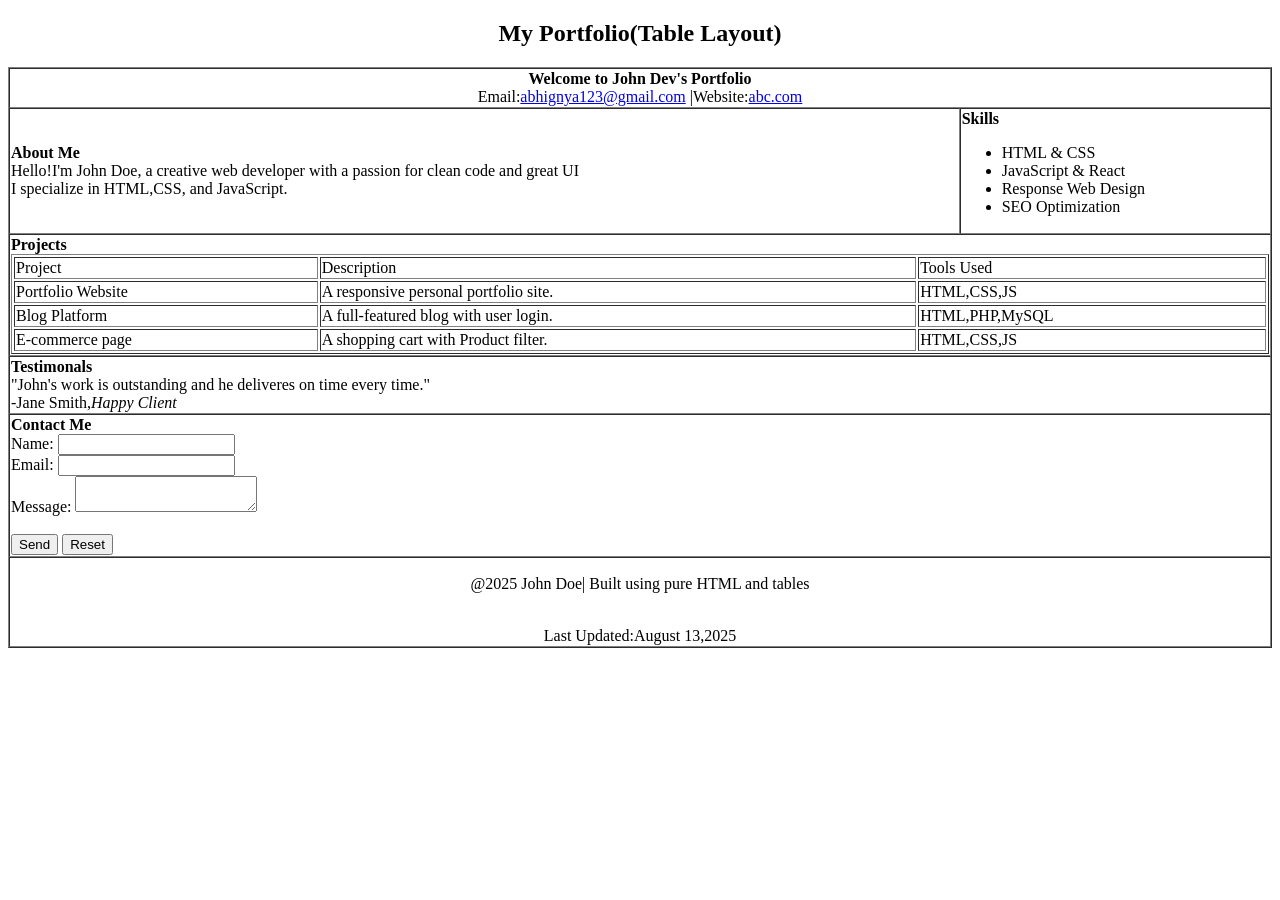
==== task.html @ 713858c6 "Add files via upload" ====
<!DOCTYPE html>
<html lang="en">
<head>
    <meta charset="UTF-8">
    <meta name="viewport" content="width=device-width, initial-scale=1.0">
    <title>Document</title>
</head>
<body>
    <center><h2>My Portfolio(Table Layout)</h2></center>
    <table border="1"  width="100%" cellspacing="0" cellpadding="1">
        <tr>
            <td colspan="2"><center><b>Welcome to John Dev's Portfolio</b> <br>Email:<a href="abhignya123@gmail.com">abhignya123@gmail.com</a> |Website:<a href="abc.com">abc.com</a></center></td>
            
        </tr>
        <tr>
            <td><b>About Me</b><br> Hello!I'm John Doe, a creative web developer  with a passion for clean code and great UI <br>I specialize in HTML,CSS, and JavaScript.</td>
            <td><b>Skills</b><br><list><ul><li>HTML & CSS</li><li>JavaScript & React </li><li>Response Web Design</li><li>SEO Optimization</li></ul></list></td>
        </tr>
        <tr>
            <td colspan="2"><b>Projects</b><br>

                <table border="1" width="100%" >
                    <tr>
                        <td>Project</td>
                        <td>Description</td>
                        <td>Tools Used</td>
                    </tr>
                    <tr>
                        <td>Portfolio Website</td>
                        <td>A responsive personal portfolio site.</td>
                        <td>HTML,CSS,JS</td>
                    </tr>
                    <tr>
                        <td>Blog Platform</td>
                        <td>A full-featured blog with user login.</td>
                        <td>HTML,PHP,MySQL</td>
                    </tr>
                    <tr>
                        <td>E-commerce page</td>
                        <td>A shopping cart with Product filter.</td>
                        <td>HTML,CSS,JS</td>
                    </tr>
                </table>
            </td>
            
        </tr>
        <tr>
            <td colspan="2"><b>Testimonals</b> <br> "John's work is outstanding and he deliveres on time every time."<br> -Jane Smith,<i>Happy Client</i></td>
           
        </tr>
        <tr>
            <td colspan="2"><b>Contact Me</b><br>
            <form action="" method="get" enctype="text/plain">
                <label for="">Name:</label>
                <input type="text">
<br>
                <label for="">Email:</label>
                <input type="email">
                <br>
                <label for="Message">Message:</label>
                
                <textarea name="Message" id="Message"></textarea>
                <br><br>
                    <input type="submit" value="Send">
                    <input type="submit" value="Reset">
               

            </form></td>
            
        </tr>
        <tr>
            <td colspan="2">
           <center>
             <footer>
                <p>@2025 John Doe| Built using pure HTML and tables</p><br/>
                Last Updated:August 13,2025
            </footer>
           </center>
            
            
            </td>
            
        </tr>
    </table>
</body>
</html>
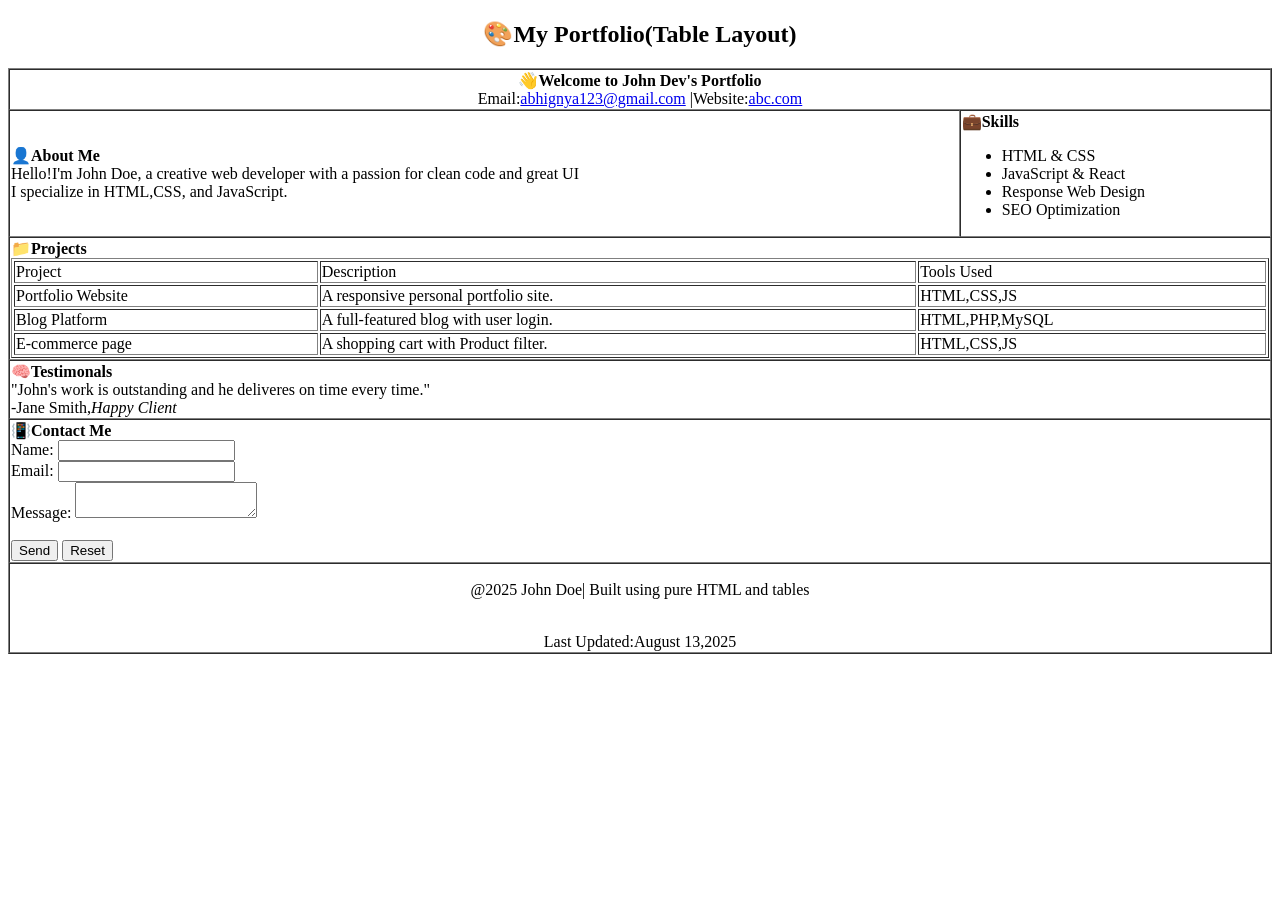
==== commit a8a84717: "Add files via upload" ====
--- a/task.html
+++ b/task.html
@@ -6,18 +6,18 @@
     <title>Document</title>
 </head>
 <body>
-    <center><h2>My Portfolio(Table Layout)</h2></center>
+    <center><h2>🎨My Portfolio(Table Layout)</h2></center>
     <table border="1"  width="100%" cellspacing="0" cellpadding="1">
         <tr>
-            <td colspan="2"><center><b>Welcome to John Dev's Portfolio</b> <br>Email:<a href="abhignya123@gmail.com">abhignya123@gmail.com</a> |Website:<a href="abc.com">abc.com</a></center></td>
+            <td colspan="2"><center><b>👋Welcome to John Dev's Portfolio</b> <br>Email:<a href="abhignya123@gmail.com">abhignya123@gmail.com</a> |Website:<a href="abc.com">abc.com</a></center></td>
             
         </tr>
         <tr>
-            <td><b>About Me</b><br> Hello!I'm John Doe, a creative web developer  with a passion for clean code and great UI <br>I specialize in HTML,CSS, and JavaScript.</td>
-            <td><b>Skills</b><br><list><ul><li>HTML & CSS</li><li>JavaScript & React </li><li>Response Web Design</li><li>SEO Optimization</li></ul></list></td>
+            <td><b>👤About Me</b><br> Hello!I'm John Doe, a creative web developer  with a passion for clean code and great UI <br>I specialize in HTML,CSS, and JavaScript.</td>
+            <td><b>💼Skills</b><br><list><ul><li>HTML & CSS</li><li>JavaScript & React </li><li>Response Web Design</li><li>SEO Optimization</li></ul></list></td>
         </tr>
         <tr>
-            <td colspan="2"><b>Projects</b><br>
+            <td colspan="2"><b>📁Projects</b><br>
 
                 <table border="1" width="100%" >
                     <tr>
@@ -45,11 +45,11 @@
             
         </tr>
         <tr>
-            <td colspan="2"><b>Testimonals</b> <br> "John's work is outstanding and he deliveres on time every time."<br> -Jane Smith,<i>Happy Client</i></td>
+            <td colspan="2"><b>🧠Testimonals</b> <br> "John's work is outstanding and he deliveres on time every time."<br> -Jane Smith,<i>Happy Client</i></td>
            
         </tr>
         <tr>
-            <td colspan="2"><b>Contact Me</b><br>
+            <td colspan="2"><b>📳Contact Me</b><br>
             <form action="" method="get" enctype="text/plain">
                 <label for="">Name:</label>
                 <input type="text">
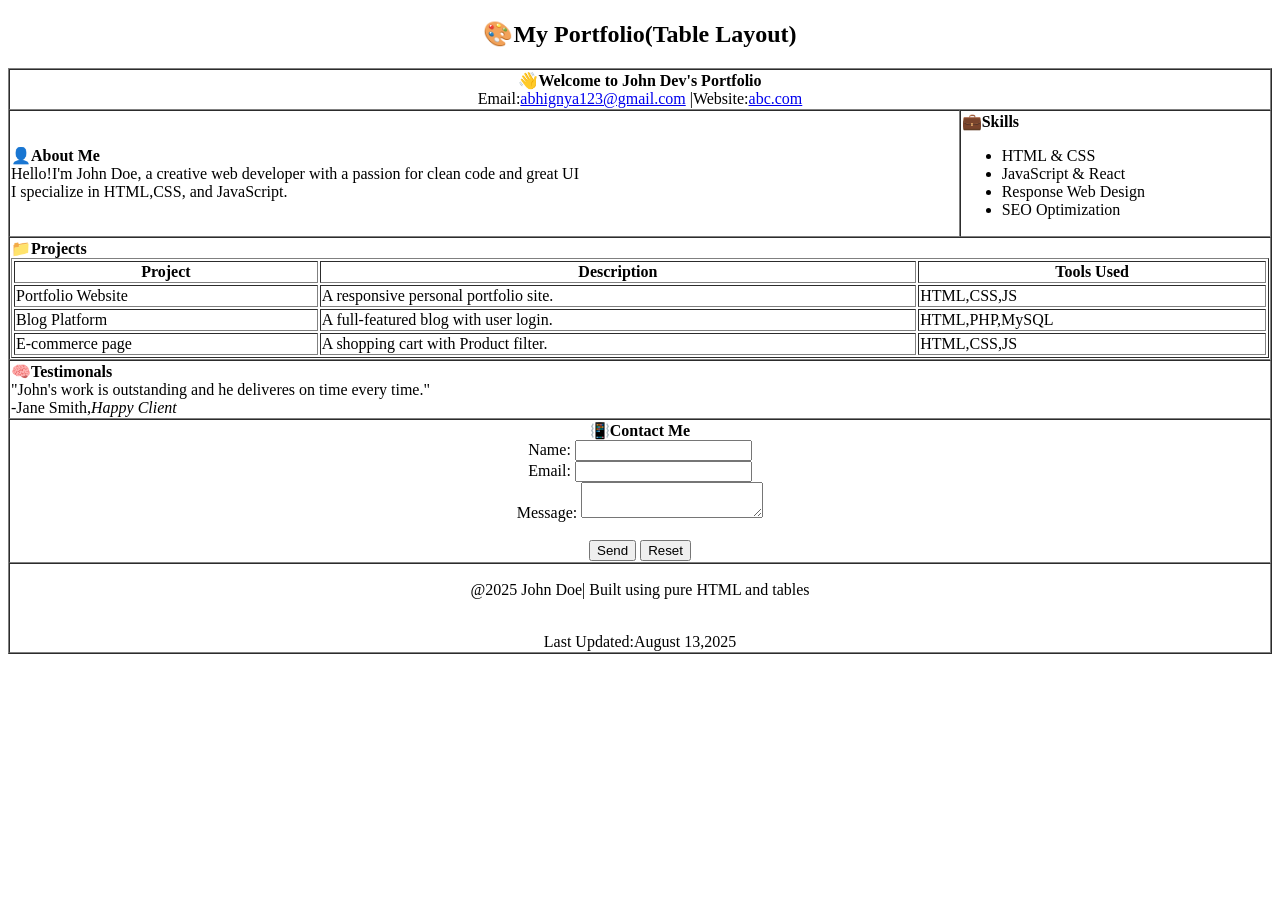
==== commit 7ad31782: "Add files via upload" ====
--- a/task.html
+++ b/task.html
@@ -7,6 +7,7 @@
 </head>
 <body>
     <center><h2>🎨My Portfolio(Table Layout)</h2></center>
+    
     <table border="1"  width="100%" cellspacing="0" cellpadding="1">
         <tr>
             <td colspan="2"><center><b>👋Welcome to John Dev's Portfolio</b> <br>Email:<a href="abhignya123@gmail.com">abhignya123@gmail.com</a> |Website:<a href="abc.com">abc.com</a></center></td>
@@ -21,9 +22,9 @@
 
                 <table border="1" width="100%" >
                     <tr>
-                        <td>Project</td>
-                        <td>Description</td>
-                        <td>Tools Used</td>
+                        <td><center><b>Project</b></center></td>
+                        <td><center><b>Description</b></center></td>
+                        <td><center><b>Tools Used</b></center></td>
                     </tr>
                     <tr>
                         <td>Portfolio Website</td>
@@ -49,7 +50,7 @@
            
         </tr>
         <tr>
-            <td colspan="2"><b>📳Contact Me</b><br>
+            <td colspan="2" align="center"><b>📳Contact Me</b><br>
             <form action="" method="get" enctype="text/plain">
                 <label for="">Name:</label>
                 <input type="text">
